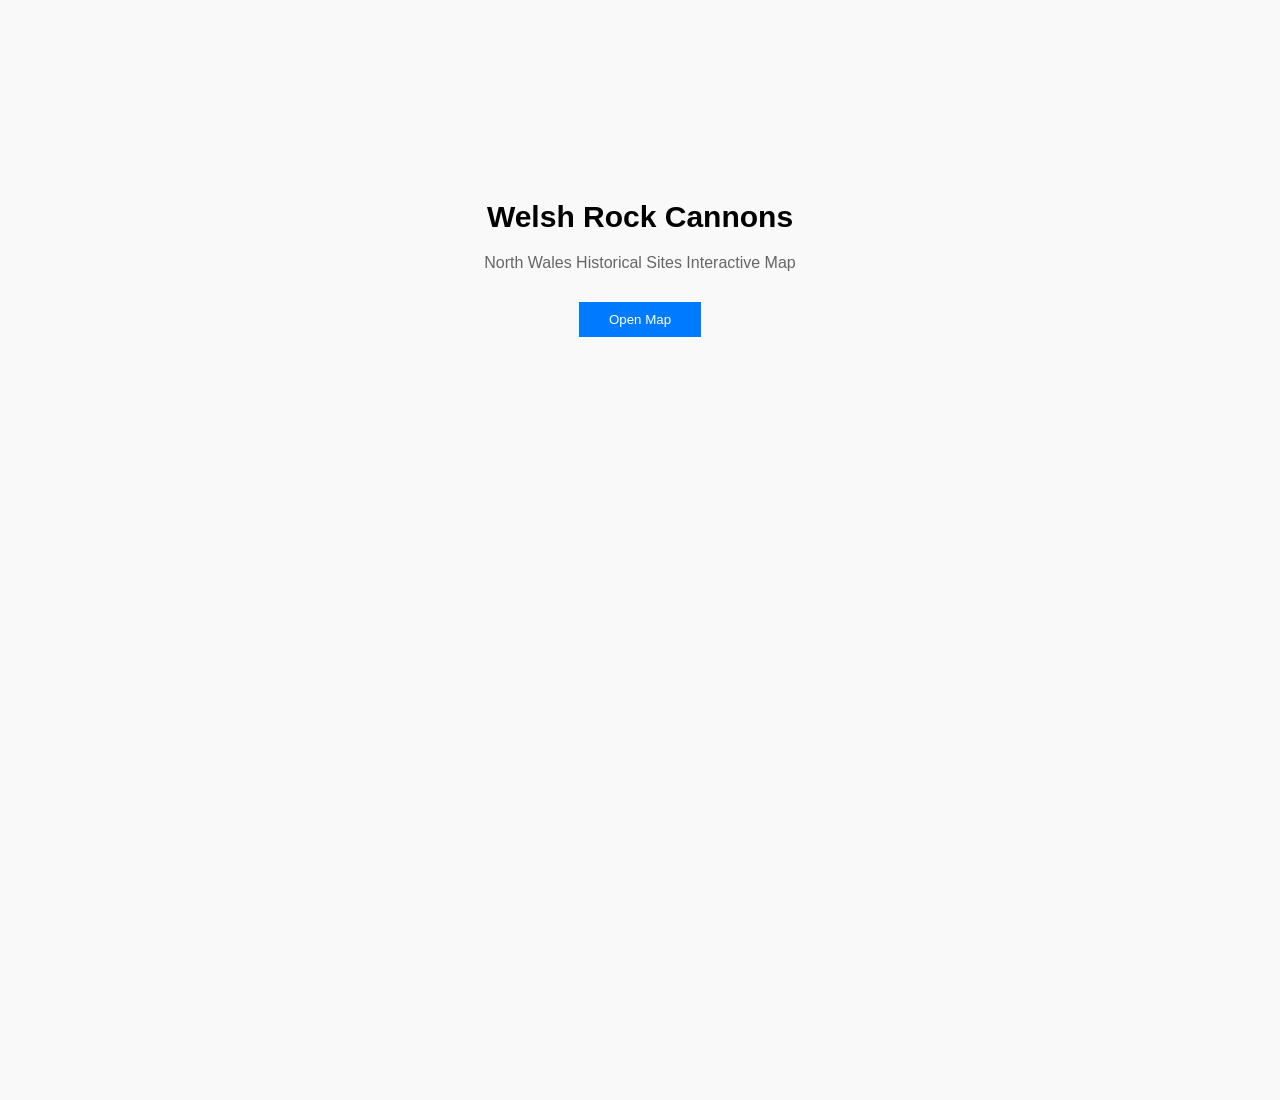
==== index.html @ f68b5eda "V3 Trying to fix bugs" ====
<!DOCTYPE html>
<html lang="en">
<head>
  <meta name="viewport" content="width=device-width, initial-scale=1.0">
    <meta charset="UTF-8">
    <meta name="viewport" content="width=device-width, initial-scale=1.0">
    <title>Document</title>
    <style>
        * {
    margin: 0;
    padding: 0;
    font-family: Arial, sans-serif;
}

body {
    text-align: center;
    padding-top: 200px;
    background: #f9f9f9;
    height: 100vh;
}
h1 {
    font-size: 30px;
    margin-bottom: 20px;
}
p {
    font-size: 16px;
    color: #666;
    margin-bottom: 30px;
}

button {
    padding: 10px 30px;
    background: #007bff;
    color: #fff;
    border: none;
    cursor: pointer;
}
button:hover {
    background: #0056b3;
}
    </style>
</head>
<body>
        <h1>Welsh Rock Cannons</h1>
        <p>North Wales Historical Sites Interactive Map</p >
        <!-- A1 - Open map button -->
        <button onclick="window.location.href='map.html'">Open Map</button>
</body>
</html>
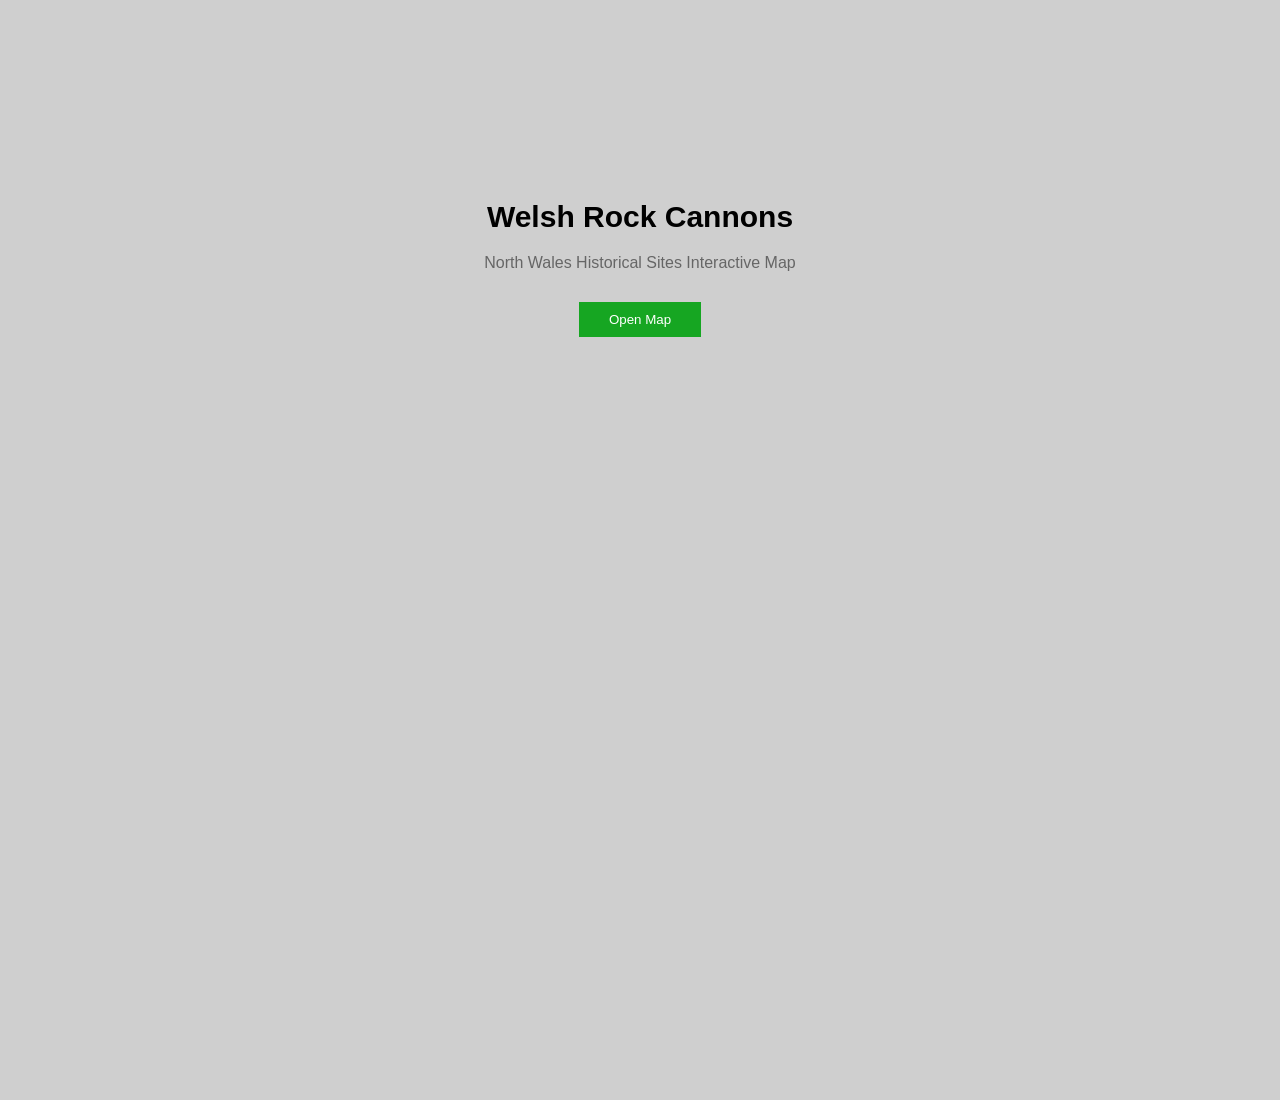
==== commit d091f21a: "Add files via upload" ====
--- a/index.html
+++ b/index.html
@@ -15,7 +15,7 @@
 body {
     text-align: center;
     padding-top: 200px;
-    background: #f9f9f9;
+    background: #cfcfcf;
     height: 100vh;
 }
 h1 {
@@ -30,13 +30,13 @@
 
 button {
     padding: 10px 30px;
-    background: #007bff;
+    background: rgba(7, 163, 20, 0.92);
     color: #fff;
     border: none;
     cursor: pointer;
 }
 button:hover {
-    background: #0056b3;
+    background: rgba(7, 163, 20, 0.92);
 }
     </style>
 </head>
